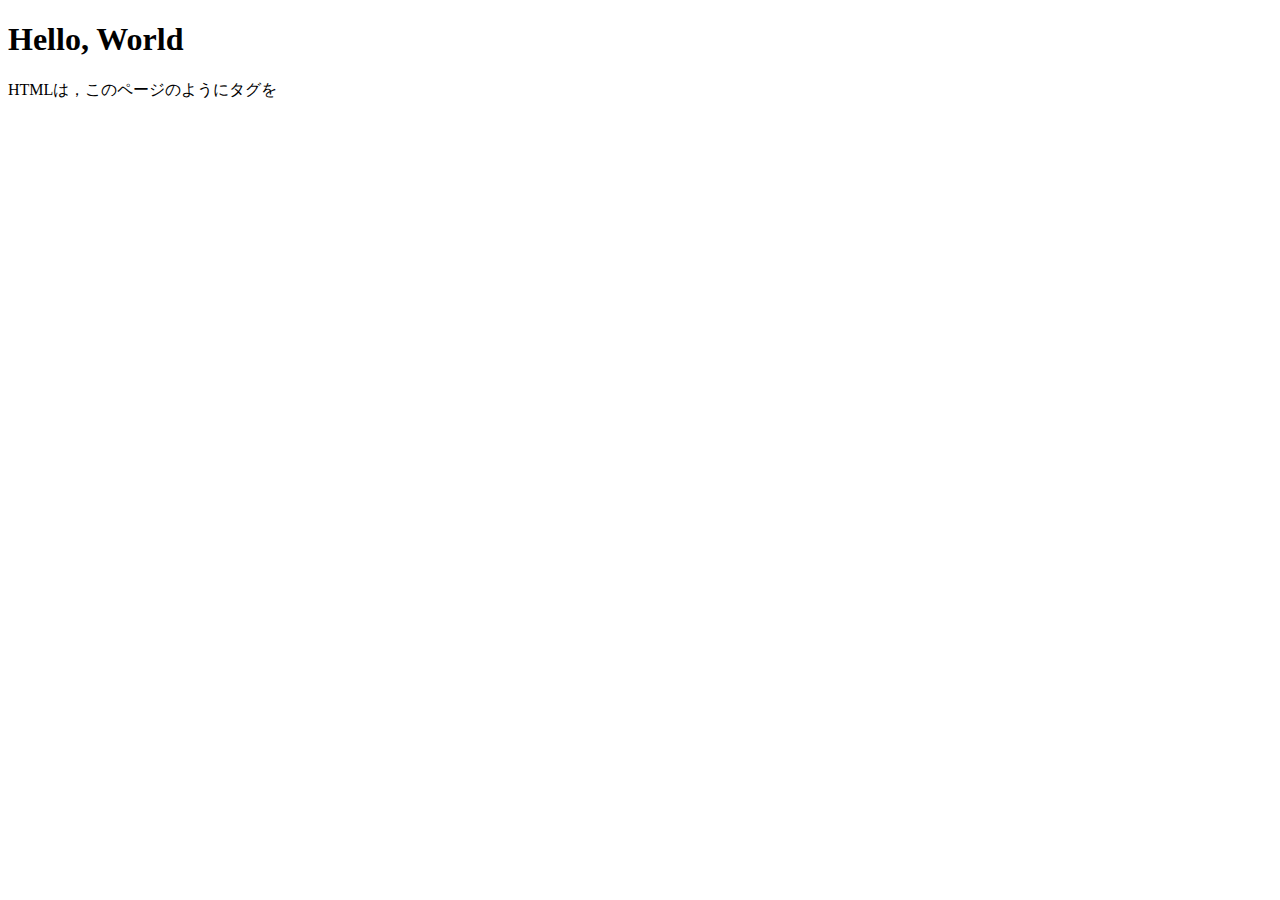
==== layout01.html @ 014e2735 "Add files via upload" ====
<!DOCTYPE html>
<html lang="ja">
<head>
    <meta charset="UTF-8">
    <title>良くあるWebページ</title>
</head>
<body>
    <h1>Hello, World</h1>
    <p>HTMLは，このページのように<span class="red">タグ</span>を
        </p>
</body>
</html>
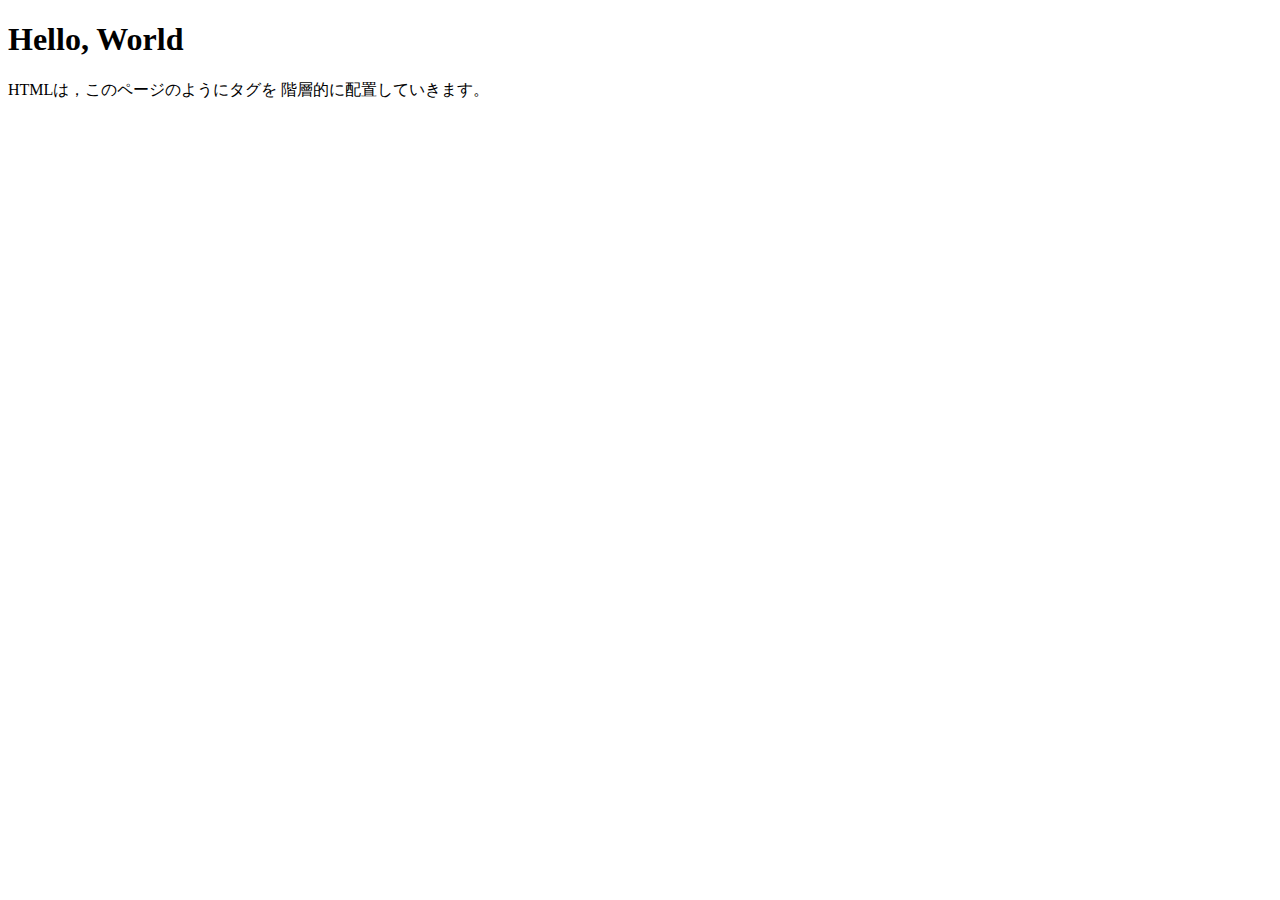
==== commit 56fcb058: "色の変更" ====
--- a/layout01.html
+++ b/layout01.html
@@ -7,6 +7,6 @@
 <body>
     <h1>Hello, World</h1>
     <p>HTMLは，このページのように<span class="red">タグ</span>を
-        </p>
+        階層的に<span class="red">配置</span>していきます。</p>
 </body>
 </html>
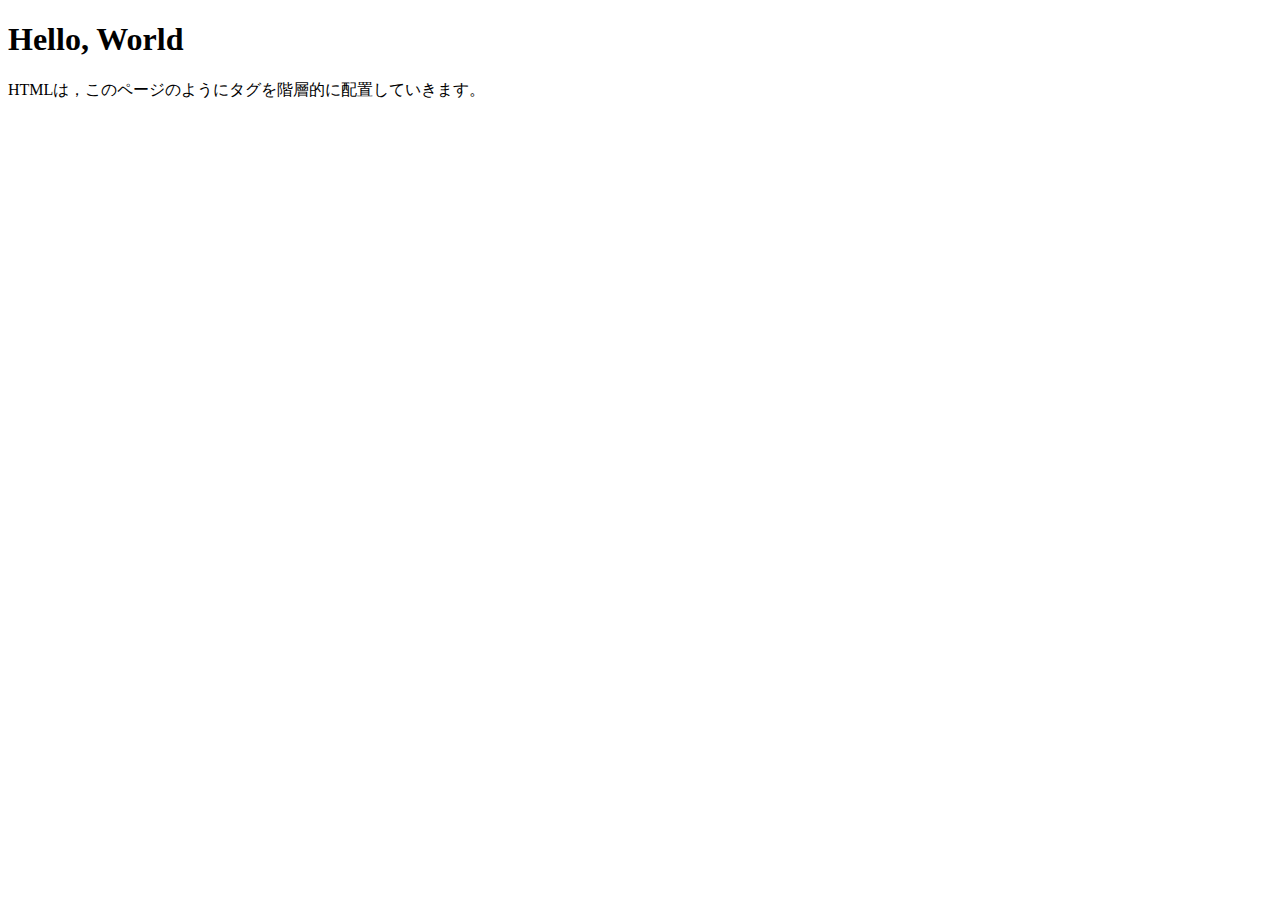
==== commit cfcffc04: "色変更" ====
--- a/layout01.html
+++ b/layout01.html
@@ -6,7 +6,6 @@
 </head>
 <body>
     <h1>Hello, World</h1>
-    <p>HTMLは，このページのように<span class="red">タグ</span>を
-        階層的に<span class="red">配置</span>していきます。</p>
+    <p>HTMLは，このページのように<span class="red">タグ</span>を階層的に<span class="red">配置</span>していきます。</p>
 </body>
 </html>
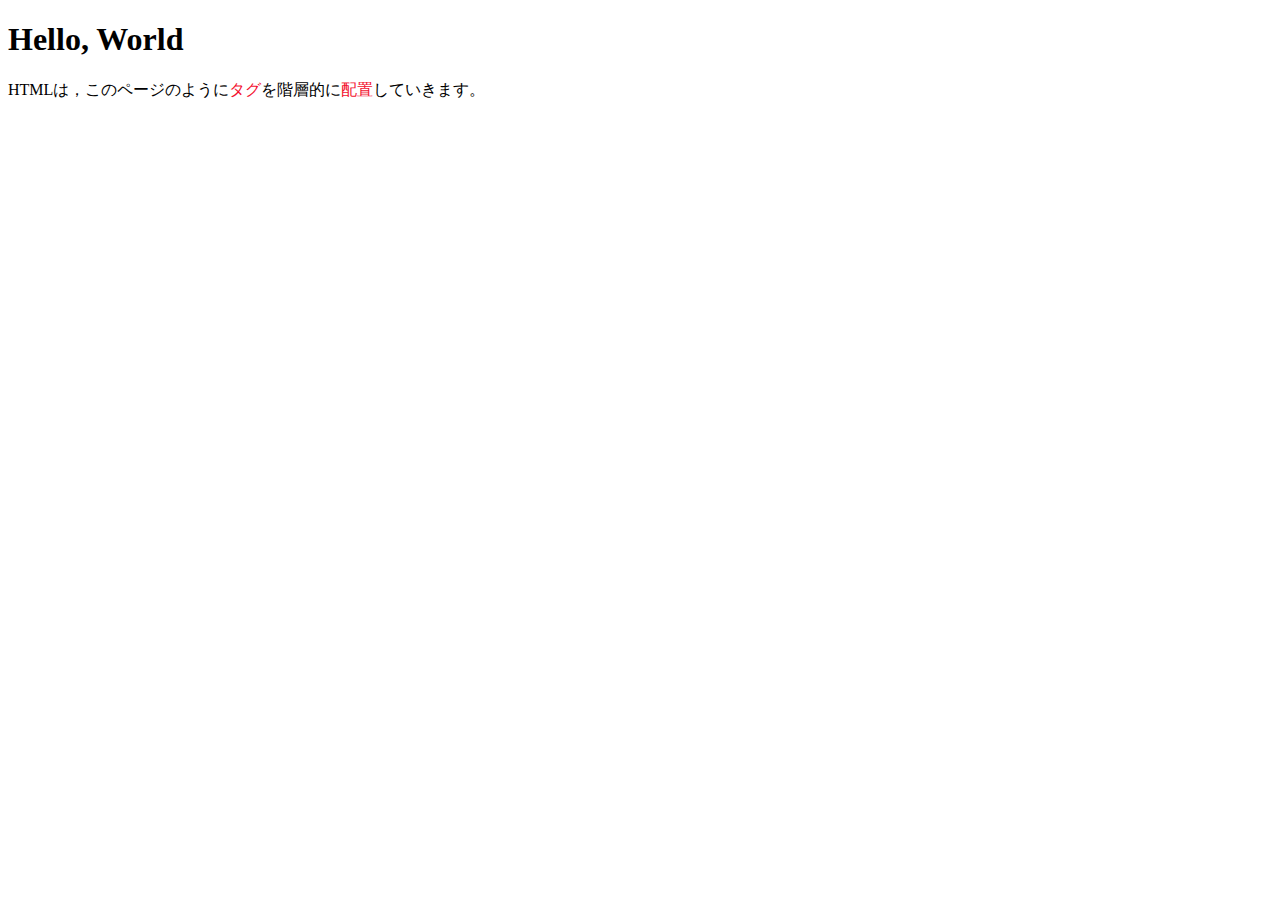
==== commit b4b26e26: "色の変更" ====
--- a/layout01.html
+++ b/layout01.html
@@ -3,6 +3,7 @@
 <head>
     <meta charset="UTF-8">
     <title>良くあるWebページ</title>
+    <link rel="stylesheet" href="style01.css">
 </head>
 <body>
     <h1>Hello, World</h1>
--- a/style01.css
+++ b/style01.css
@@ -0,0 +1,3 @@
+.red {
+    color: #f3112f;
+}